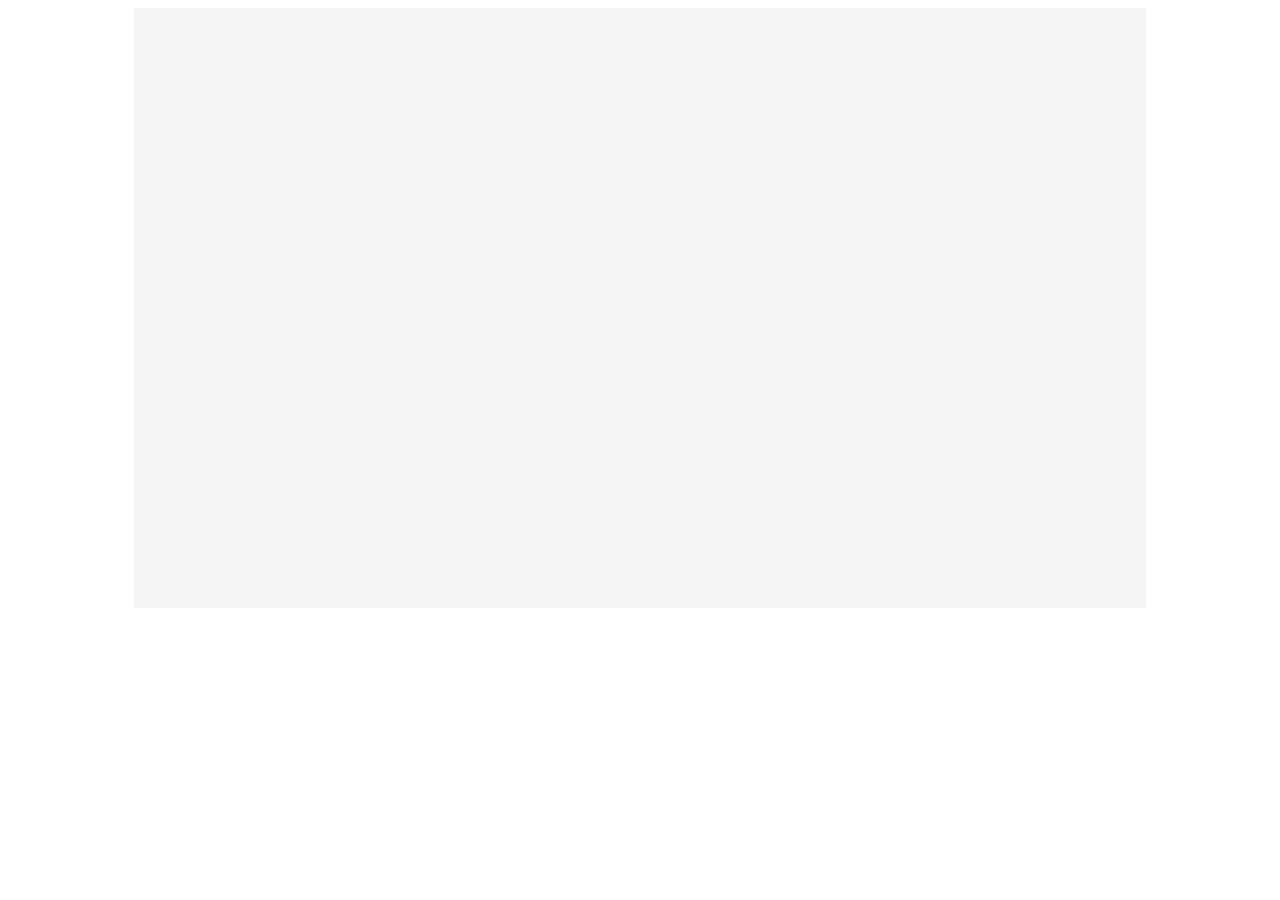
==== game-finished.html @ 0dc35e87 "Add in filter to pass the answered elements so no repeat will show" ====
<html lang="en">
<head>
    <meta charset="UTF-8">
    <meta http-equiv="X-UA-Compatible" content="IE=edge">
    <meta name="viewport" content="width=device-width, initial-scale=1.0">
    <link rel="stylesheet" href="https://use.fontawesome.com/releases/v5.7.2/css/all.css"
        integrity="sha384-fnmOCqbTlWIlj8LyTjo7mOUStjsKC4pOpQbqyi7RrhN7udi9RwhKkMHpvLbHG9Sr" crossorigin="anonymous">
    <link rel="preconnect" href="https://fonts.googleapis.com">
    <link rel="preconnect" href="https://fonts.gstatic.com" crossorigin>
    <link href="https://fonts.googleapis.com/css2?family=Quicksand:wght@500&display=swap" rel="stylesheet">
    <link rel="stylesheet" href="assests/css/style.css">
    <title>ABC with me</title>
</head>


<body>
    <div id= "game-container">
        
    </div>


    <script src="assests/js/script.js"></script>
</body>
</html>
---- assests/css/style.css ----
body {
    font-family: 'Quicksand', sans-serif;
    background-color: white;
}

#header-container {
    width: 100%;
    height: 140px;
    

    
}


#logo {
    text-align: center;
   
    
  
}

#logo img {
    width: 100px;
    height: 120px;

}

#instructions {
    
    font-size: 60px;
    background-color: #76c273;
    color: white;
    width: 5%;
    float: right;
    border-radius: 8px;
    border: none;
    
}







#game-container {
    
    width: 80%;
    height: 600px;
    margin: auto;
    background-color: whitesmoke;
    text-align: center;
}



#sound {
    background-color: #76c273;
    color: white;
    width: 7%;
    font-size: 50px;
    margin: 2%;
    float: left;
    border-radius: 8px;
    border-width: 0;

}

#score {
    font-size: 50px;
    border-radius: 8px;
    background-color: #76c273;
    color: #ffff;
    float: right;
    margin: 2%;
    width: 5%;
    text-align: center;


}

.image-container {
    
    margin: auto;
    height: 300px;
    width: 450px;
    background-color: white;
    display: inline-flex;
    text-align: center;
    margin-top: 30px;
    
    
}

.image-container img {
    
    height: 250px;
    margin: auto;
    display: block;
    text-align: center;
    padding-top: 20px;
}

#button-container {
    padding: 2%;
    
}

#alphabet-container {
    
    padding: 4%;
    text-align: center;
}

.alphabet {
    padding: 10px;
    font-size: 30px;
    font-weight: 500;
    margin: 4px;
    width: 8%;
    border-width: 3px;
    border-radius: 8px;
}

#a-btn {
    background-color: #ffff;
    border-color: #5bc458;
    color: #5bc458;

}

#b-btn {
    background-color: #ffff;
    border-color: #e62526;
    color: #e62526;

}

#c-btn {
    background-color: #ffff;
    border-color: #f7931d;
    color: #f7931d;;

}

#d-btn {
    background-color: #ffff;
    border-color: #2c328d;
    color: #2c328d;

}

#e-btn {
    background-color: #ffff;
    border-color: #9e9a98;
    color: #9e9a98;



}

#f-btn {
    
    background-color: white;
    border-color: #ff000d;
    color: #ff000d;

}

#g-btn {
    
    border-color: #d681b5;
    color: #d681b5;
    background-color: white;

}

#h-btn {
    background-color: white;
    border-color: #76c273;
    color: #76c273;
    

}

#i-btn {
    background-color: white;
    color: #00adef;
    border-color: #00adef;

}

#j-btn {
    background-color: white;
    border-color: #65448b;
    color: #65448b;

}

#k-btn {
    background-color: white;
    border-color: #ff000d;
    color: #ff000d;

}
#l-btn {
    background-color: white;
    border-color: #399106;
    color: #399106;


}

#m-btn {
    background-color: white;
    border-color: #bd841c;
    color: #bd841c;;


}

#n-btn {
    background-color: white;
    border-color: #3f1cbd;
    color: #3f1cbd;


}

#o-btn {
    background-color: white;
    border-color: #d8961b;
    color: #d8961b;


}

#p-btn {
    background-color: white;
    border-color: #1b83d8;
    color: #1b83d8;


}

#q-btn {
    background-color: white;
    border-color: #d81b4a;
    color: #d81b4a;


}

#r-btn {
    background-color: white;
    border-color: #1bd8d8;
    color: #1bd8d8;


}

#s-btn {
    background-color: white;
    border-color: #d8d51b;
    color: #d8d51b;


}

#t-btn {
    background-color: white;
    border-color: #169b1d;
    color: #169b1d;


}


#u-btn {
    background-color: white;
    border-color: #ff000d;
    color: #ff000d;
}


#v-btn {
    background-color: white;
    border-color: #3f1cbd;
    color: #3f1cbd;

}


#w-btn {
    background-color: white;
    border-color: #00adef;
    color: #00adef;
}


#x-btn {
    background-color: white;
    border-color: #399106;
    color: #399106;

}

#y-btn {
    background-color: white;
    border-color: #d681b5;
    color: #d681b5;
}

#z-btn {
    background-color: #ffff;
    border-color: #9e9a98;
    color: #9e9a98;

}
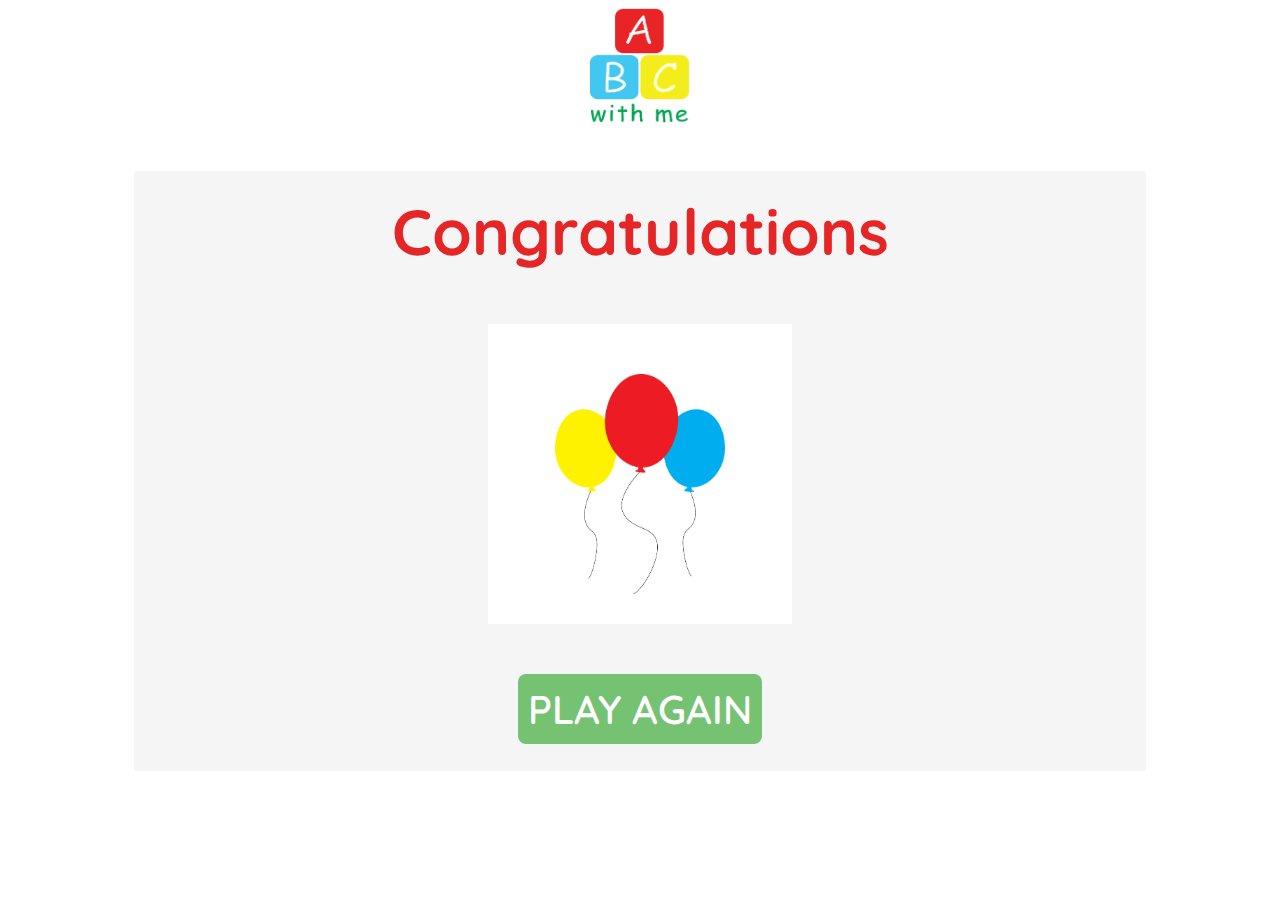
==== commit d2421319: "Add time out function for illustrations and buttons" ====
--- a/game-finished.html
+++ b/game-finished.html
@@ -14,8 +14,18 @@
 
 
 <body>
+    <header id = "header-container">
+        <h1 id="logo"><img src="assests/images/logo.png" alt="logo for abc with me">
     <div id= "game-container">
+
+        <h1 id="congratulations">Congratulations</h1>
         
+          <div id="balloons"> <img src="/assests/images/balloons.png" alt="illustration of ballons"> </div>
+        <div><button id = "play-again-btn" aria-label="button to play again when game is finished" src="index.html">Play Again</button> </div>
+
+
+        
+
     </div>
 
 
--- a/assests/css/style.css
+++ b/assests/css/style.css
@@ -318,4 +318,41 @@
 
 }
 
-
+#play-again-btn {
+    color: #ffff;
+    background-color: #76c273;
+    font-size: 40px;
+    text-transform: uppercase;
+    border-width: 0;
+    border-radius: 8px;
+    padding: 10px;
+    margin-top: 50px;
+    font-family: 'Quicksand', sans-serif;
+    font-weight: 600;
+    
+
+}
+
+#balloons {
+    height: 300px;
+    background-color: white;
+    width: 30%;
+    margin: auto;
+
+
+}
+
+#balloons img {
+    height: 220px;
+    width: 170px;
+    padding-top: 50px;
+}
+
+#congratulations {
+    color: #e62526;
+    padding-top: 2%;
+    padding-bottom: 1%;
+    
+
+
+}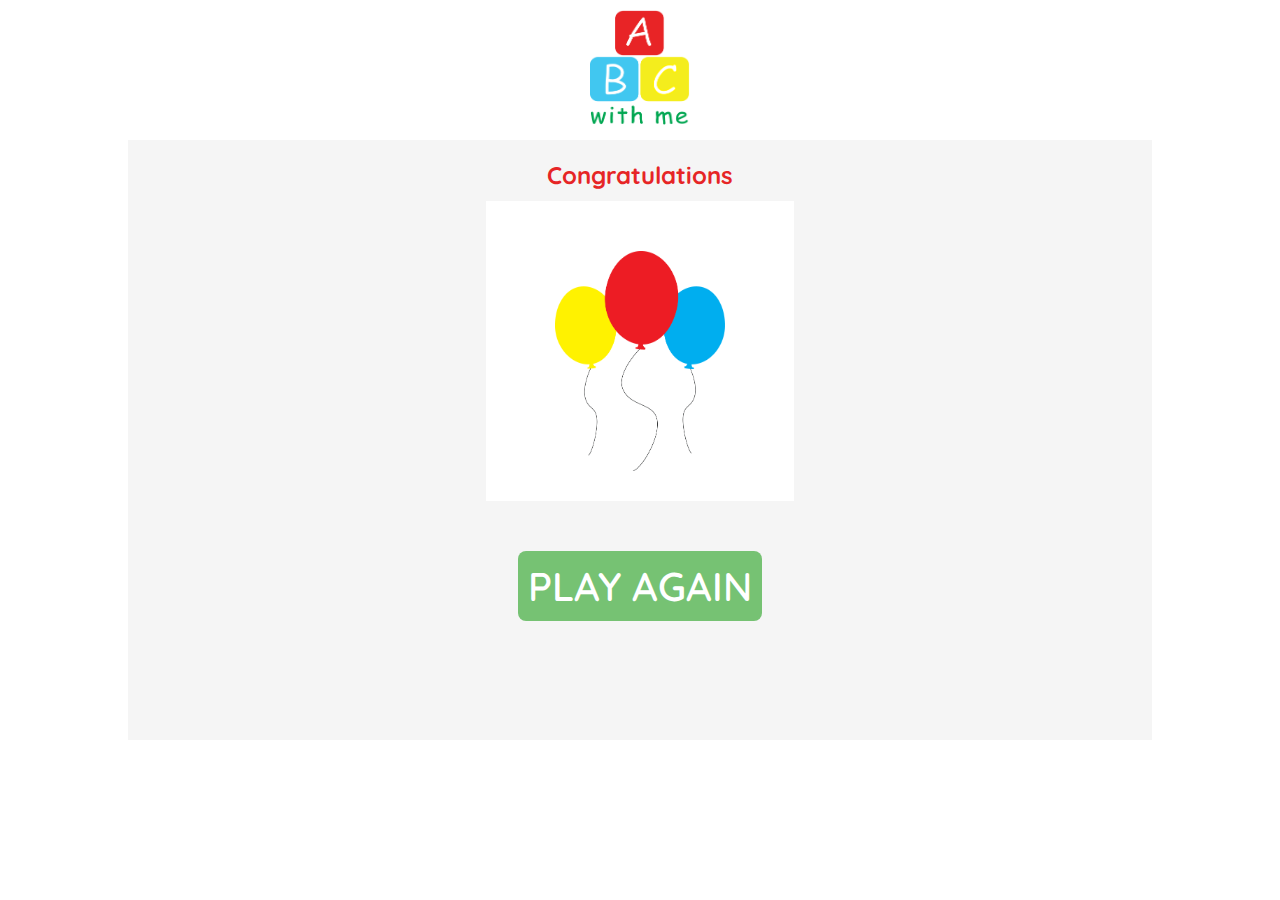
==== commit 328f89fc: "Fix header on game-finished page" ====
--- a/game-finished.html
+++ b/game-finished.html
@@ -6,6 +6,7 @@
     <link rel="stylesheet" href="https://use.fontawesome.com/releases/v5.7.2/css/all.css"
         integrity="sha384-fnmOCqbTlWIlj8LyTjo7mOUStjsKC4pOpQbqyi7RrhN7udi9RwhKkMHpvLbHG9Sr" crossorigin="anonymous">
     <link rel="preconnect" href="https://fonts.googleapis.com">
+    <link rel="icon" type="image/png" href="/favicon.ico">
     <link rel="preconnect" href="https://fonts.gstatic.com" crossorigin>
     <link href="https://fonts.googleapis.com/css2?family=Quicksand:wght@500&display=swap" rel="stylesheet">
     <link rel="stylesheet" href="assests/css/style.css">
@@ -14,14 +15,24 @@
 
 
 <body>
-    <header id = "header-container">
-        <h1 id="logo"><img src="assests/images/logo.png" alt="logo for abc with me">
-    <div id= "game-container">
+    <header>
+        <div id="header-container">
+    
+            <h1 id="logo"><img src="assests/images/logo.png" alt="logo for abc with me">
+            </h1>
+    
+            
+            
+    </div>
+        </header>
+   
+   
+            <div id= "game-container">
 
-        <h1 id="congratulations">Congratulations</h1>
+        <h2 id="congratulations">Congratulations</h2>
         
-          <div id="balloons"> <img src="/assests/images/balloons.png" alt="illustration of ballons"> </div>
-        <div><button id = "play-again-btn" aria-label="button to play again when game is finished" src="index.html">Play Again</button> </div>
+          <div id="balloons"> <img src="assests/images/balloons.png" alt="illustration of ballons"> </div>
+        <div><button id = "play-again-btn" aria-label="button to play again when game is finished">Play Again</button> </div>
 
 
         
--- a/assests/css/style.css
+++ b/assests/css/style.css
@@ -1,3 +1,12 @@
+
+*{
+    margin: 0;
+    padding: 0;
+    
+}
+
+
+
 body {
     font-family: 'Quicksand', sans-serif;
     background-color: white;
@@ -6,17 +15,17 @@
 #header-container {
     width: 100%;
     height: 140px;
-    
-
-    
+    display: flex;
+
 }
 
 
 #logo {
     text-align: center;
-   
-    
-  
+    width: 20%;
+    margin: auto;
+
+
 }
 
 #logo img {
@@ -25,26 +34,29 @@
 
 }
 
+
+
 #instructions {
-    
-    font-size: 60px;
+
+    font-size: 50px;
     background-color: #76c273;
     color: white;
     width: 5%;
-    float: right;
+    height: 70px;
+
     border-radius: 8px;
     border: none;
-    
-}
-
-
-
-
+    padding-left: 20px;
+    display: inline-flex;
+    text-align: center;
+    margin: 10px;
+
+}
 
 
 
 #game-container {
-    
+
     width: 80%;
     height: 600px;
     margin: auto;
@@ -58,16 +70,17 @@
     background-color: #76c273;
     color: white;
     width: 7%;
-    font-size: 50px;
+    font-size: 40px;
     margin: 2%;
     float: left;
     border-radius: 8px;
     border-width: 0;
+    padding: 5px;
 
 }
 
 #score {
-    font-size: 50px;
+    font-size: 40px;
     border-radius: 8px;
     background-color: #76c273;
     color: #ffff;
@@ -75,12 +88,13 @@
     margin: 2%;
     width: 5%;
     text-align: center;
+    padding: 5px;
 
 
 }
 
 .image-container {
-    
+
     margin: auto;
     height: 300px;
     width: 450px;
@@ -88,12 +102,12 @@
     display: inline-flex;
     text-align: center;
     margin-top: 30px;
-    
-    
+
+
 }
 
 .image-container img {
-    
+
     height: 250px;
     margin: auto;
     display: block;
@@ -103,11 +117,11 @@
 
 #button-container {
     padding: 2%;
-    
+
 }
 
 #alphabet-container {
-    
+
     padding: 4%;
     text-align: center;
 }
@@ -139,7 +153,8 @@
 #c-btn {
     background-color: #ffff;
     border-color: #f7931d;
-    color: #f7931d;;
+    color: #f7931d;
+    ;
 
 }
 
@@ -160,7 +175,7 @@
 }
 
 #f-btn {
-    
+
     background-color: white;
     border-color: #ff000d;
     color: #ff000d;
@@ -168,7 +183,7 @@
 }
 
 #g-btn {
-    
+
     border-color: #d681b5;
     color: #d681b5;
     background-color: white;
@@ -179,7 +194,7 @@
     background-color: white;
     border-color: #76c273;
     color: #76c273;
-    
+
 
 }
 
@@ -203,6 +218,7 @@
     color: #ff000d;
 
 }
+
 #l-btn {
     background-color: white;
     border-color: #399106;
@@ -214,7 +230,8 @@
 #m-btn {
     background-color: white;
     border-color: #bd841c;
-    color: #bd841c;;
+    color: #bd841c;
+    ;
 
 
 }
@@ -317,6 +334,8 @@
     color: #9e9a98;
 
 }
+
+/* Game Finished page */
 
 #play-again-btn {
     color: #ffff;
@@ -329,7 +348,7 @@
     margin-top: 50px;
     font-family: 'Quicksand', sans-serif;
     font-weight: 600;
-    
+
 
 }
 
@@ -352,7 +371,310 @@
     color: #e62526;
     padding-top: 2%;
     padding-bottom: 1%;
-    
+
+
+
+}
+
+/* Media Queries */
+
+@media screen and (max-width: 950px) {
+
+    #game-container {
+
+
+        height: 700px;
+        margin: auto;
+
+    }
+
+
+    #score {
+        font-size: 30px;
+        width: 8%;
+    }
+
+    #sound {
+        font-size: 30px;
+        width: 8%;
+    }
+
+    #instructions {
+        font-size: 40px;
+        height: 50px;
+        width: 7%;
+    }
+
+
+    .alphabet {
+
+        width: 10%;
+
+
+    }
+
+    .image-container {
+
+        margin: auto;
+        height: 250px;
+        width: 400px;
+        margin-top: 40px;
+
+    }
+
+    .image-container img {
+
+        height: 200px;
+        margin: auto;
+        display: block;
+        text-align: center;
+        padding-top: 20px;
+    }
+
+}
+
+@media screen and (max-width: 700px) {
+
+    #score {
+        font-size: 25px;
+
+    }
+
+    #sound {
+        font-size: 25px;
+    }
+
+    #instructions {
+        font-size: 30px;
+    }
+
+
+    .alphabet {
+
+        width: 15%;
+        font-size: 30px;
+        margin: 10px;
+
+
+    }
+
+    #game-container {
+
+        width: 80%;
+        height: 850px;
+        margin: auto;
+
+
+    }
+
+    .image-container {
+
+        margin: auto;
+        height: 200px;
+        width: 350px;
+        margin-top: 60px;
+
+    }
+
+    .image-container img {
+
+        height: 150px;
+        margin: auto;
+        display: block;
+        text-align: center;
+        padding-top: 20px;
+    }
+
+    #play-again-btn {
+
+        font-size: 30px;
+
+
+
+    }
+
+    #balloons {
+        height: 300px;
+        background-color: white;
+        width: 40%;
+        margin: auto;
+
+
+    }
+
+    #balloons img {
+        height: 180px;
+        width: 130px;
+        padding-top: 50px;
+    }
+
+    #congratulations {
+
+        font-size: 50px;
+
+
+
+    }
+
+
+
+}
+
+@media screen and (max-width: 620px) {
+
+    .image-container {
+
+        margin: auto;
+        height: 200px;
+        width: 250px;
+        margin-top: 70px;
+
+    }
+
+    .image-container img {
+
+        height: 150px;
+        margin: auto;
+        display: block;
+        text-align: center;
+        padding-top: 20px;
+    }
+
+
+    .alphabet {
+
+        width: 15%;
+        font-size: 30px;
+        margin: 10px;
+        height: 70px;
+
+
+    }
+
+
+    #game-container {
+
+        width: 100%;
+        height: 950px;
+        margin: auto;
+
+
+    }
+
+
+    #instructions {
+        font-size: 35px;
+        width: 7%;
+        padding: 5px;
+    }
+
+
+}
+
+@media screen and (max-width: 480px) {
+
+    .alphabet {
+
+        width: 15%;
+        font-size: 25px;
+        margin: 12px;
+        height: 60px;
+
+
+
+    }
+
+
+
+    #sound {
+
+        font-size: 25px;
+        width: 12%;
+
+
+    }
+
+    #instructions {
+        width: 10%;
+    }
+
+    .image-container {
+
+        margin: auto;
+        height: 200px;
+        width: 250px;
+        margin-top: 100px;
+
+    }
+
+    .image-container img {
+
+        height: 100px;
+        margin: auto;
+        display: block;
+        text-align: center;
+        padding-top: 20px;
+    }
+
+
+    #game-container {
+
+        width: 100%;
+        height: 1200px;
+        margin: auto;
+
+
+    }
+
+    #congratulations {
+
+        font-size: 40px;
+        margin: 50px;
+
+
+
+    }
+
+
+
+}
+
+
+@media screen and (max-width: 380px) {
+
+    .image-container {
+
+        margin: auto;
+        height: 150px;
+        width: 200px;
+        margin-top: 100px;
+
+    }
+
+    .alphabet {
+        font-size: 30px;
+        height: 55px;
+        width: 20%;
+
+    }
+
+    #congratulations {
+
+        font-size: 35px;
+        padding-top: 50px;
+        padding-bottom: 30px;
+        margin: auto;
+
+
+
+
+    }
+
+    #balloons {
+        width: 50%;
+
+    }
+
 
 
 }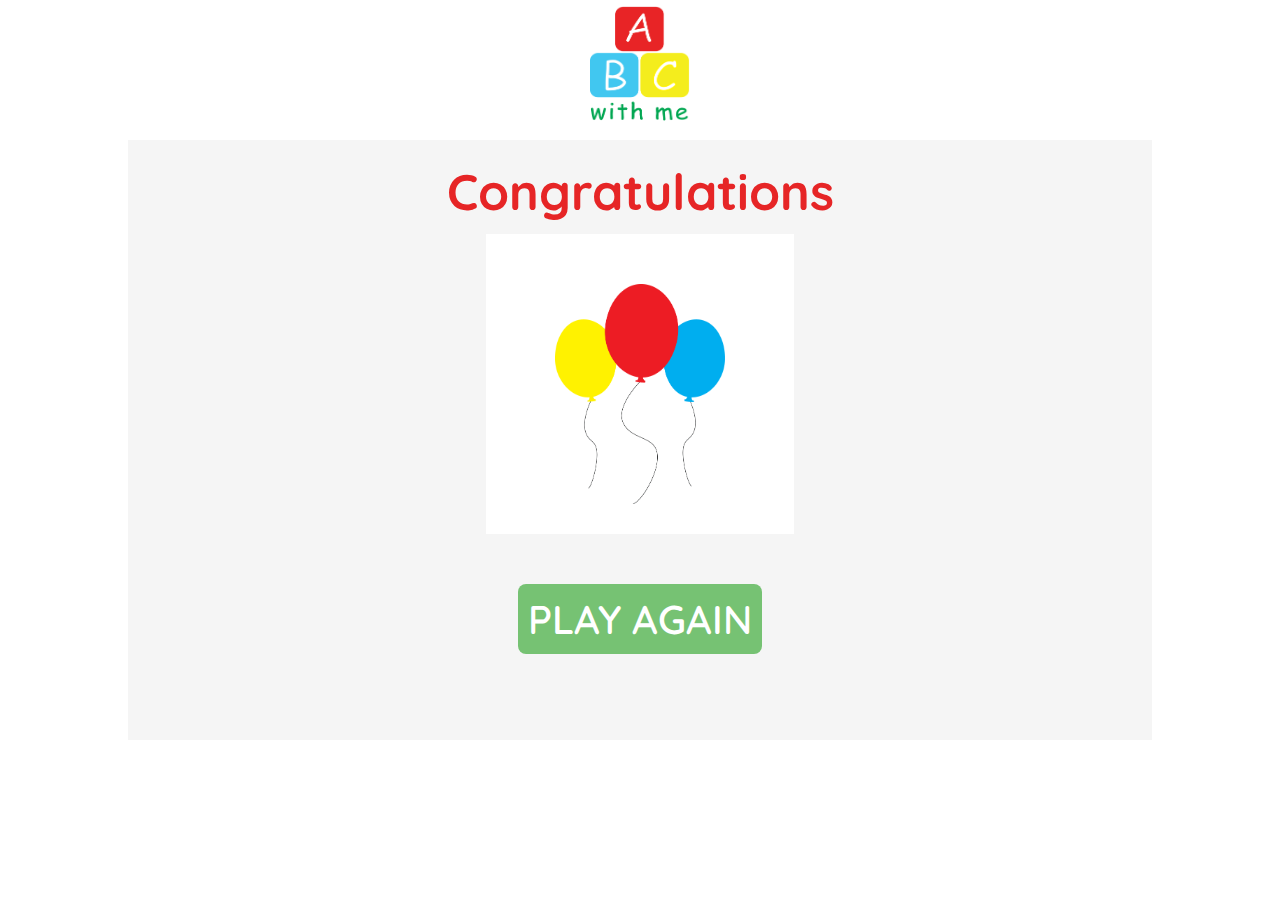
==== commit 1f48489f: "Try to fix event listener error for instructions button" ====
--- a/game-finished.html
+++ b/game-finished.html
@@ -1,3 +1,5 @@
+<!DOCTYPE html>
+
 <html lang="en">
 <head>
     <meta charset="UTF-8">
@@ -6,7 +8,7 @@
     <link rel="stylesheet" href="https://use.fontawesome.com/releases/v5.7.2/css/all.css"
         integrity="sha384-fnmOCqbTlWIlj8LyTjo7mOUStjsKC4pOpQbqyi7RrhN7udi9RwhKkMHpvLbHG9Sr" crossorigin="anonymous">
     <link rel="preconnect" href="https://fonts.googleapis.com">
-    <link rel="icon" type="image/png" href="/favicon.ico">
+    <link rel="icon" type="icon" href="/favicon.ico">
     <link rel="preconnect" href="https://fonts.gstatic.com" crossorigin>
     <link href="https://fonts.googleapis.com/css2?family=Quicksand:wght@500&display=swap" rel="stylesheet">
     <link rel="stylesheet" href="assests/css/style.css">
--- a/assests/css/style.css
+++ b/assests/css/style.css
@@ -371,6 +371,7 @@
     color: #e62526;
     padding-top: 2%;
     padding-bottom: 1%;
+    font-size: 50px;
 
 
 
